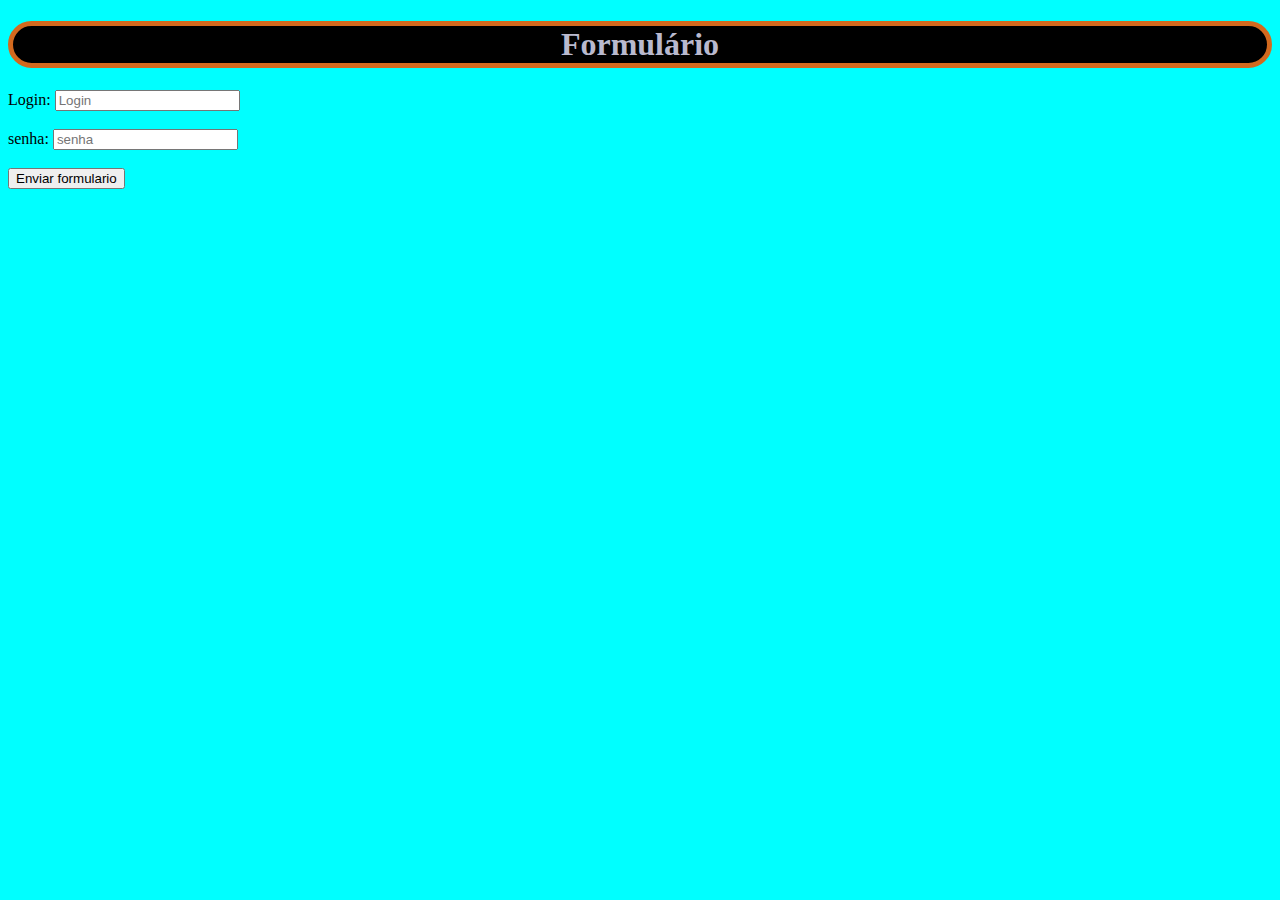
==== index.html @ 91bd560d "primeiro commit" ====
<!DOCTYPE html>
<html lang="pt-br">
<head>
    <meta charset="UTF-8">
    <meta name="viewport" content="width=device-width, initial-scale=1.0">
    <title>formul&aacute;rio</title>
    <link rel="stylesheet" href="css/stilo.css">
</head>
<body>
    <h1>Formul&aacute;rio</h1>

    <form action=""id="form">
        <label for="cadastro">Login:</label>
        <input  id="cadastro" type="text" class="Login" placeholder="Login"required>
<br><br>
<label for="cadastrosenha">senha:</label>
<input  id="cadastrosenha" type="password"class="senha" placeholder ="senha" required>
<br><br>
<input type="submit"value="Enviar formulario">

    </form>

</body>
</html>
---- css/stilo.css ----
body{
    background-color: cyan;
}

h1{
    text-align: center;
    border: 5px solid chocolate;
    border-radius: 50px;
    background-color: black;
    color: rgb(185, 185, 206);
}


#senha{
    background-color: blue;


}
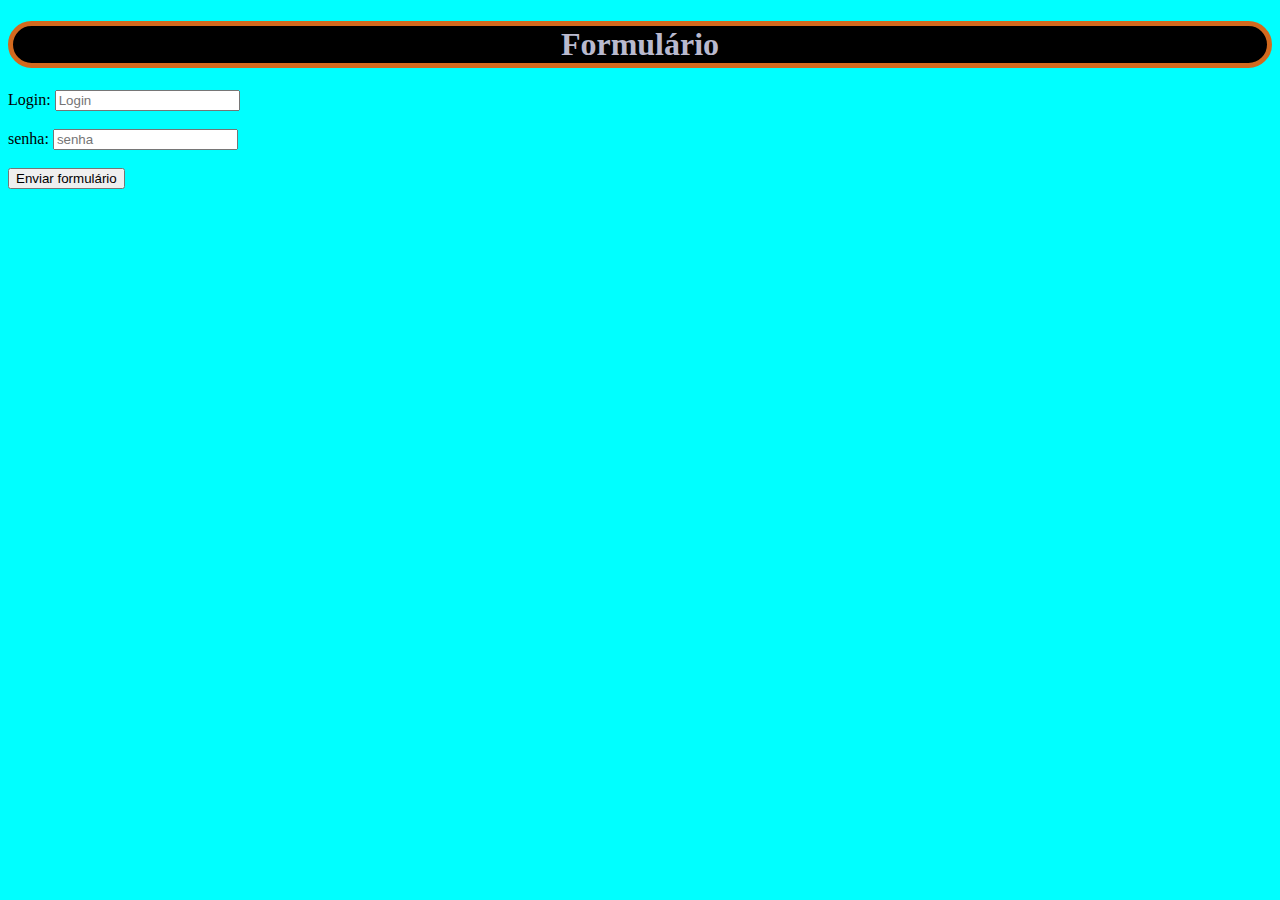
==== commit 09d3a7a0: "identaçao do formulario" ====
--- a/index.html
+++ b/index.html
@@ -14,9 +14,9 @@
         <input  id="cadastro" type="text" class="Login" placeholder="Login"required>
 <br><br>
 <label for="cadastrosenha">senha:</label>
-<input  id="cadastrosenha" type="password"class="senha" placeholder ="senha" required>
+<input  id="cadastrosenha" type="password" class="senha" placeholder ="senha" required>
 <br><br>
-<input type="submit"value="Enviar formulario">
+<input type="submit"value="Enviar formulário">
 
     </form>
 
